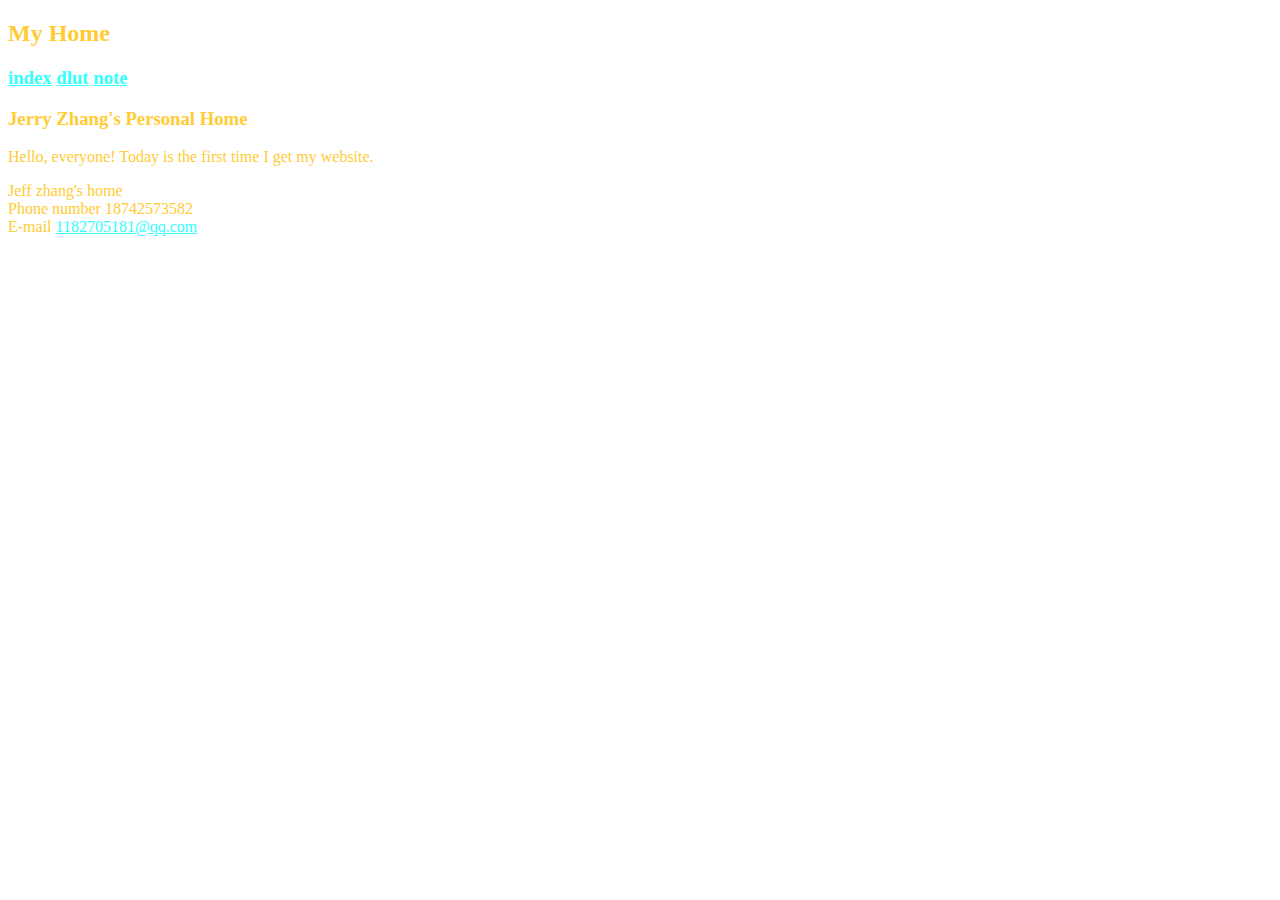
==== home.html @ 36556290 "my homepage" ====
<!DOCTYPE html>
<html lang="en">
<head>
<title>Home Page</title>
<meta charset="utf-8">
<style>
body {color:#FC3}
</style>
</head>
<body background="pic/WallpaperStudio10-115311.jpg" link="#33FFFF">
<header>
 <h2>  My Home</h2>
</header>
<nav>
<h3>
<a href="index.html">index</a>    
<a href="http://teach.dlut.edu.cn/">dlut</a>
<a href="111.txt">note</a>
<h3>
</nav>
<main>
<h3> Jerry Zhang's Personal Home</h3>
<p>Hello, everyone! Today is the first time I get my website. </p>
</main>
<div>



Jeff zhang's home<br>
Phone number 18742573582<br>
E-mail  
<a href="mailto:1182705181@qq.com">
1182705181@qq.com</a>
</div>
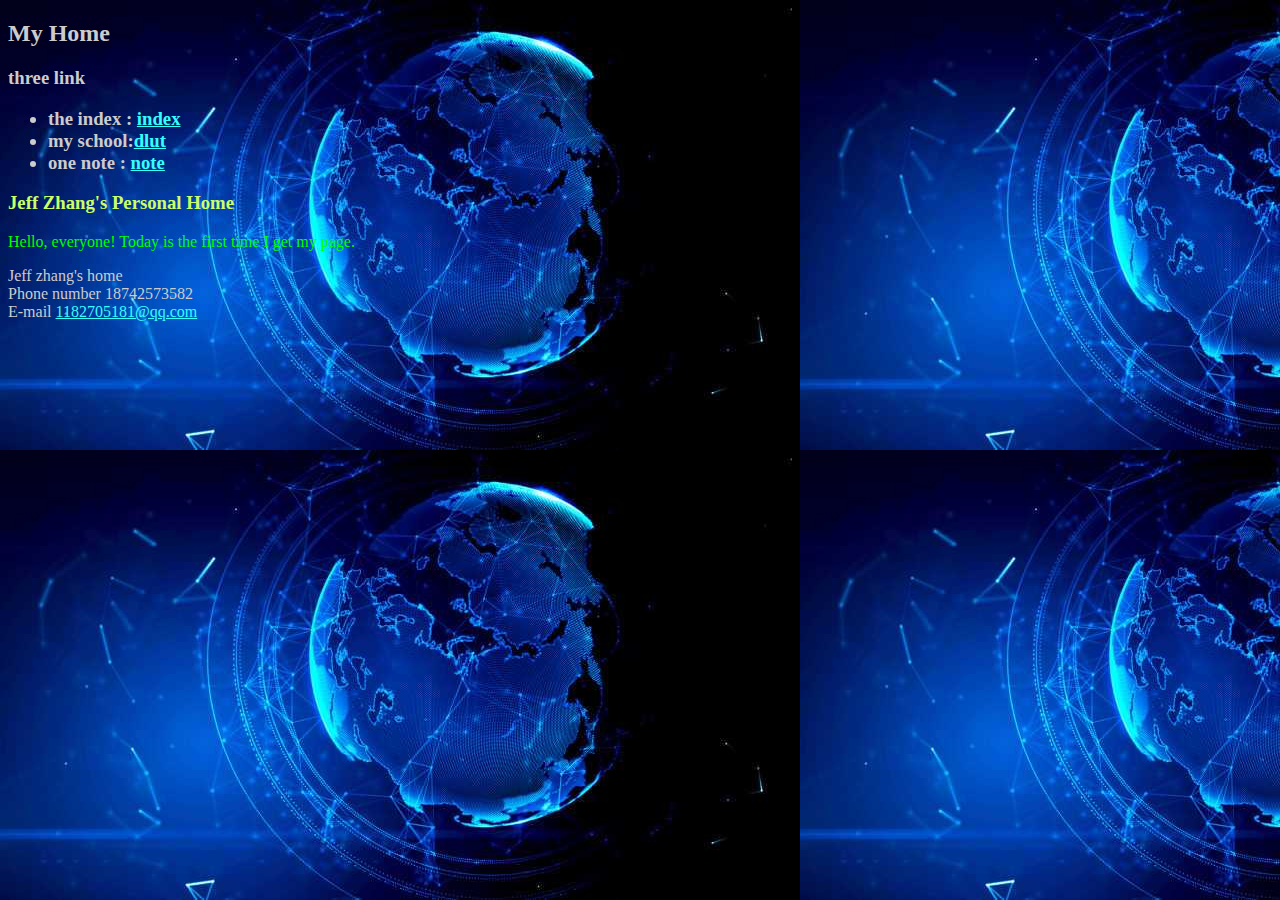
==== commit 0d4c19d0: "Add files via upload" ====
--- a/home.html
+++ b/home.html
@@ -1,34 +1,39 @@
-<!DOCTYPE html>
-<html lang="en">
-<head>
-<title>Home Page</title>
-<meta charset="utf-8">
-<style>
-body {color:#FC3}
-</style>
-</head>
-<body background="pic/WallpaperStudio10-115311.jpg" link="#33FFFF">
-<header>
- <h2>  My Home</h2>
-</header>
-<nav>
-<h3>
-<a href="index.html">index</a>    
-<a href="http://teach.dlut.edu.cn/">dlut</a>
-<a href="111.txt">note</a>
-<h3>
-</nav>
-<main>
-<h3> Jerry Zhang's Personal Home</h3>
-<p>Hello, everyone! Today is the first time I get my website. </p>
-</main>
-<div>
-
-
-
-Jeff zhang's home<br>
-Phone number 18742573582<br>
-E-mail  
-<a href="mailto:1182705181@qq.com">
-1182705181@qq.com</a>
+<!DOCTYPE html>
+<html lang="en">
+<head>
+<title>Home Page</title>
+<meta charset="utf-8">
+<style>
+body {color:#FC3}
+</style>
+<link rel="stylesheet" href="color.css">
+<link rel="stylesheet" href="wordcolor.css">
+<link rel="stylesheet" href="feature.css">
+</head>
+<body background="pic/1.jpg" link="#33FFFF">
+<header>
+ <h2>  My Home</h2>
+</header>
+<nav>
+<h3>three link
+<ul>
+<li class="feature">the index : <a href="index.html">index</a></li>    
+<li class="feature">my school:<a href="http://teach.dlut.edu.cn/">dlut</a></li>
+<li class="feature">one note  :   <a href="111.txt">note</a></li>
+</ul>
+<h3> 
+</nav>
+<main>
+<h3 id="pinkl"> Jeff Zhang's Personal Home</h3>
+<p id="green">Hello, everyone! Today is the first time I get my page. </p>
+</main>
+<div>
+
+
+
+Jeff zhang's home<br>
+Phone number 18742573582<br>
+E-mail  
+<a href="mailto:1182705181@qq.com">
+1182705181@qq.com</a>
 </div>--- a/color.css
+++ b/color.css
@@ -0,0 +1,2 @@
+body { background-color: #0009;
+}--- a/wordcolor.css
+++ b/wordcolor.css
@@ -0,0 +1,2 @@
+body { color: #CCC;
+}--- a/feature.css
+++ b/feature.css
@@ -0,0 +1,4 @@
+.feature { color: #CCC;}
+#pinkl { color:#CF6}
+#black { color:#000}
+#green { color:#0F0}